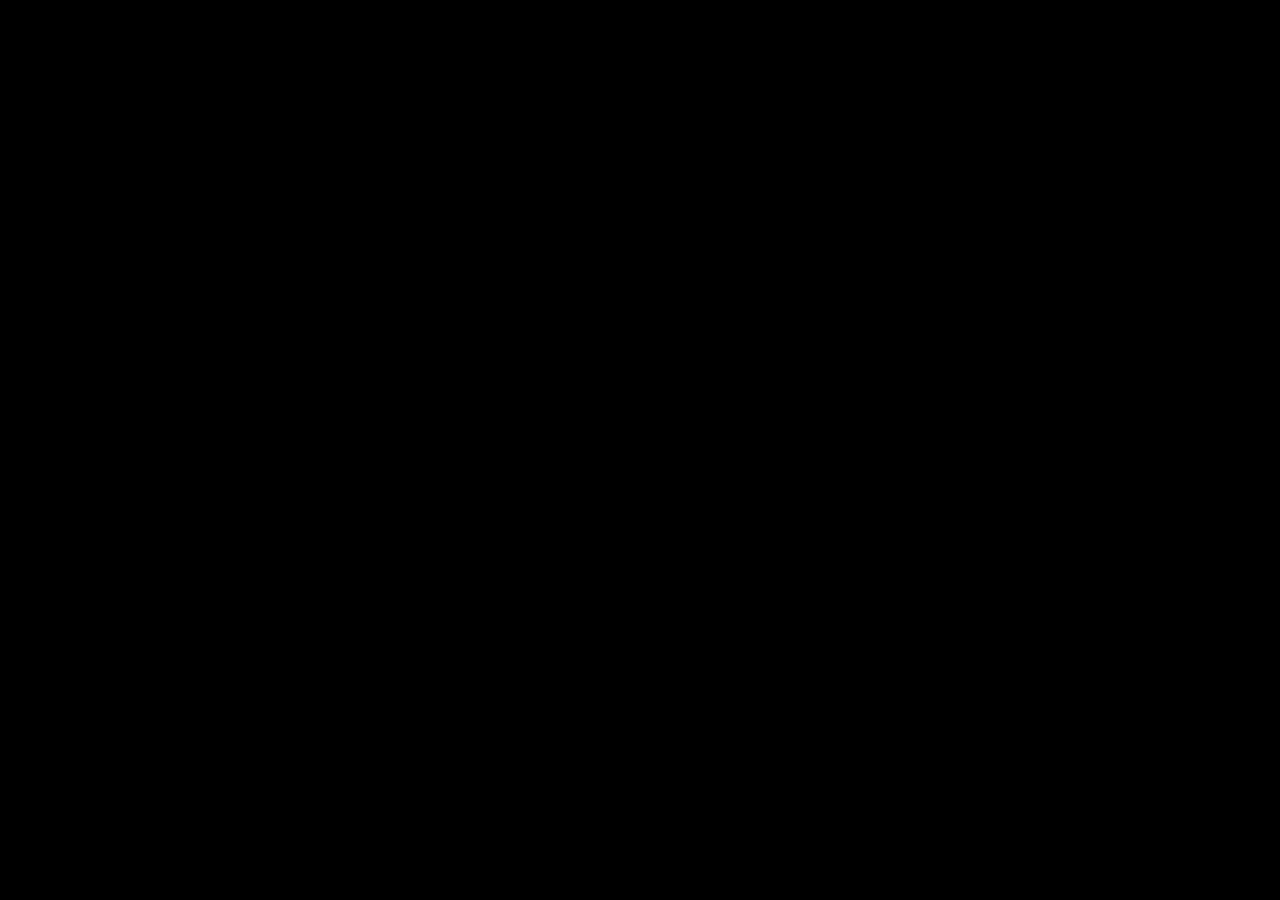
==== index.html @ 86018be7 "Add files via upload" ====
<!DOCTYPE html>
<html lang="en">
<head>
    <meta charset="UTF-8">
    <title>SBC Homepage</title>
    <style>
        /* Убираем все отступы и жестко фиксируем размер окна */
        html, body {
            margin: 0;
            padding: 0;
            width: 100% !important;
            height: 100% !important;
            background-color: #000000;
            overflow: hidden;
            display: flex;
            justify-content: center;
            align-items: center;
        }

        /* Главный контейнер, который никогда не станет больше экрана */
        #player-container {
            width: 100vw;
            height: 100vh;
            max-width: 100%;
            max-height: 100%;
            display: flex;
            justify-content: center;
            align-items: center;
        }

        /* Сам плеер Ruffle растягивается ровно на 100% от контейнера */
        ruffle-player {
            width: 100% !important;
            height: 100% !important;
        }
    </style>
    
    <script src="https://unpkg.com/@ruffle-rs/ruffle"></script>
</head>
<body>

    <div id="player-container"></div>

    <script>
        // Ждем, пока загрузится Ruffle
        window.addEventListener("DOMContentLoaded", () => {
            // Создаём плеер с настройками автозапуска
            const ruffle = window.RufflePlayer.newest();
            const player = ruffle.createPlayer();
            
            // Настройки плеера — включаем автозапуск
            player.config = {
                autoplay: "auto",
                unmuteOverlay: "hidden",
                allowScriptAccess: "always",
                allowNetworking: "all",
                allowScale: true,
                scale: "showAll",
                letterbox: "on",
                quality: "high"
            };
            
            // Находим наш контейнер и вставляем туда плеер
            const container = document.getElementById("player-container");
            container.appendChild(player);
            
            // Загружаем твой SWF-файл
            player.load("fl8_index.html.swf");
            
            // Принудительно запускаем воспроизведение (обходит политику автозапуска)
            setTimeout(() => {
                try {
                    player.play();
                } catch(e) {
                    console.log("Автозапуск заблокирован браузером:", e);
                }
            }, 100);
        });
    </script>

</body>
</html>
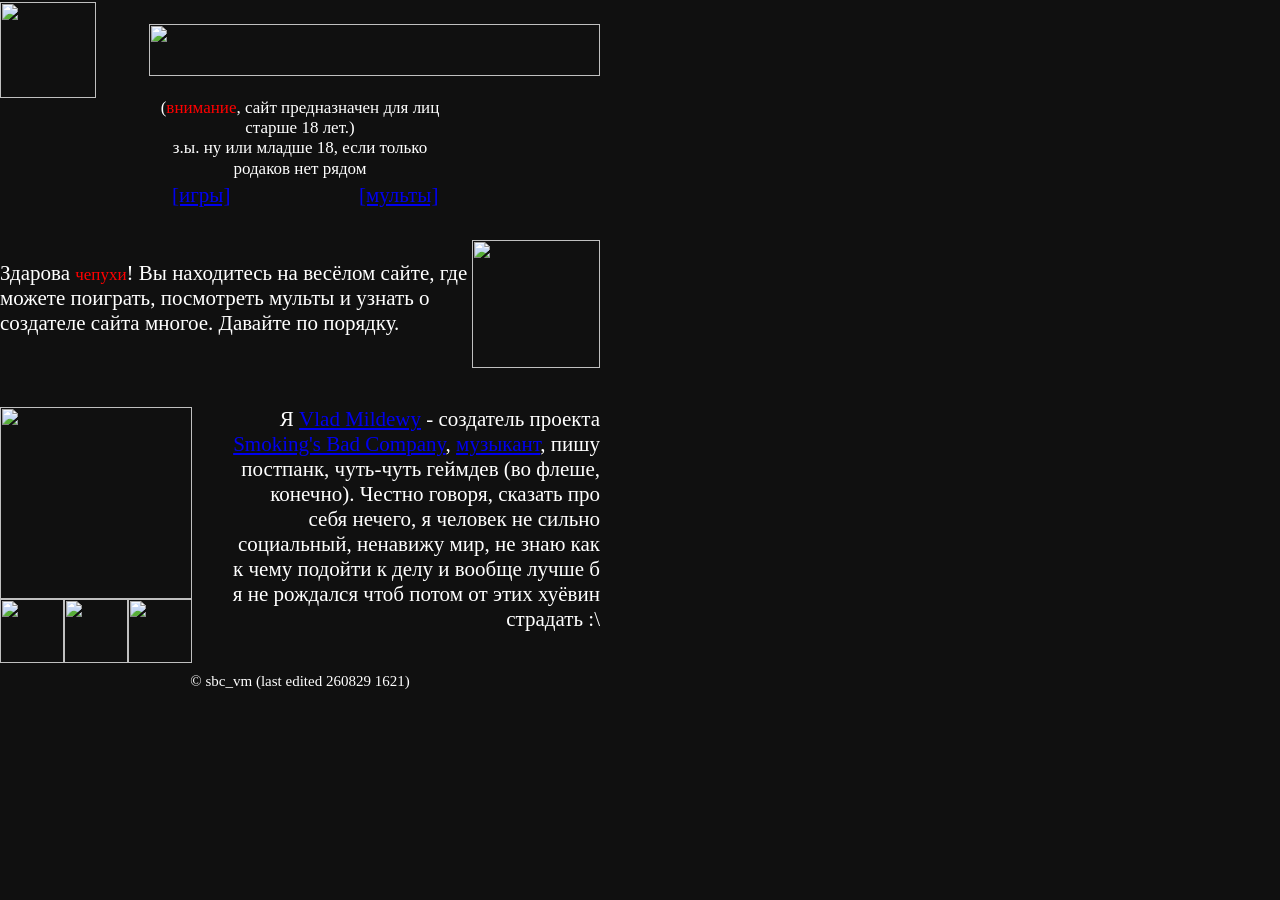
==== commit 1f90507c: "Add files via upload" ====
--- a/index.html
+++ b/index.html
@@ -1,82 +1,41 @@
-<!DOCTYPE html>
-<html lang="en">
+<!doctype html>
+<html>
 <head>
-    <meta charset="UTF-8">
-    <title>SBC Homepage</title>
-    <style>
-        /* Убираем все отступы и жестко фиксируем размер окна */
-        html, body {
-            margin: 0;
-            padding: 0;
-            width: 100% !important;
-            height: 100% !important;
-            background-color: #000000;
-            overflow: hidden;
-            display: flex;
-            justify-content: center;
-            align-items: center;
-        }
-
-        /* Главный контейнер, который никогда не станет больше экрана */
-        #player-container {
-            width: 100vw;
-            height: 100vh;
-            max-width: 100%;
-            max-height: 100%;
-            display: flex;
-            justify-content: center;
-            align-items: center;
-        }
-
-        /* Сам плеер Ruffle растягивается ровно на 100% от контейнера */
-        ruffle-player {
-            width: 100% !important;
-            height: 100% !important;
-        }
-    </style>
-    
-    <script src="https://unpkg.com/@ruffle-rs/ruffle"></script>
+<meta charset="utf-8">
+<title>smoking's bad - место не для детей! =)</title>
+<link href="favicon.ico" rel="shortcut icon" type="image/x-icon">
+<link href="favicon.png" rel="icon" sizes="48x48" type="image/png">
+<link href="favicon.png" rel="icon" sizes="48x48" type="image/png">
+<link href="smokings-bad.css" rel="stylesheet">
+<link href="index.css" rel="stylesheet">
 </head>
 <body>
 
-    <div id="player-container"></div>
-
-    <script>
-        // Ждем, пока загрузится Ruffle
-        window.addEventListener("DOMContentLoaded", () => {
-            // Создаём плеер с настройками автозапуска
-            const ruffle = window.RufflePlayer.newest();
-            const player = ruffle.createPlayer();
-            
-            // Настройки плеера — включаем автозапуск
-            player.config = {
-                autoplay: "auto",
-                unmuteOverlay: "hidden",
-                allowScriptAccess: "always",
-                allowNetworking: "all",
-                allowScale: true,
-                scale: "showAll",
-                letterbox: "on",
-                quality: "high"
-            };
-            
-            // Находим наш контейнер и вставляем туда плеер
-            const container = document.getElementById("player-container");
-            container.appendChild(player);
-            
-            // Загружаем твой SWF-файл
-            player.load("fl8_index.html.swf");
-            
-            // Принудительно запускаем воспроизведение (обходит политику автозапуска)
-            setTimeout(() => {
-                try {
-                    player.play();
-                } catch(e) {
-                    console.log("Автозапуск заблокирован браузером:", e);
-                }
-            }, 100);
-        });
-    </script>
-
+<div id="wb_Image1" style="position:absolute;left:0px;top:2px;width:96px;height:96px;z-index:1;">
+<img src="images/favicon_x5.png" id="Image1" alt="" width="96" height="96"></div>
+<div id="wb_Image2" style="position:absolute;left:149px;top:24px;width:451px;height:52px;z-index:2;">
+<img src="images/logo.png" id="Image2" alt="" width="451" height="52"></div>
+<div id="wb_Text3" style="position:absolute;left:150px;top:98px;width:300px;height:77px;text-align:center;z-index:3;">
+<span style="color:#FFFFFF;font-family:'Times New Roman';font-size:17px;">(</span><span style="color:#FF0000;font-family:'Times New Roman';font-size:17px;">внимание</span><span style="color:#FFFFFF;font-family:'Times New Roman';font-size:17px;">, сайт предназначен для лиц старше 18 лет.)<br>з.ы. ну или младше 18, если только родаков нет рядом</span></div>
+<div id="wb_Text1" style="position:absolute;left:0px;top:261px;width:472px;height:72px;z-index:4;">
+<span style="color:#FFFFFF;font-family:'Times New Roman';font-size:21px;">Здарова </span><span style="color:#FF0000;font-family:'Arial Black';font-size:17px;">чепухи</span><span style="color:#FFFFFF;font-family:'Times New Roman';font-size:21px;">! Вы находитесь на весёлом сайте, где можете поиграть, посмотреть мульты и узнать о создателе сайта многое. Давайте по порядку.</span></div>
+<div id="wb_Image3" style="position:absolute;left:472px;top:240px;width:128px;height:128px;z-index:5;">
+<img src="images/maga.gif" id="Image3" alt="" width="128" height="128"></div>
+<div id="wb_Text2" style="position:absolute;left:232px;top:407px;width:368px;height:213px;text-align:right;z-index:6;">
+<span style="color:#FFFFFF;font-family:'Times New Roman';font-size:21px;">Я <a href="https://t.me/m_i_l_d_e_w_y">Vlad Mildewy</a> - создатель проекта <a href="https://t.me/smokings_bad">Smoking's Bad Company</a>, <a href="https://t.me/vladmildewy">музыкант</a>, пишу постпанк, чуть-чуть геймдев (во флеше, конечно). Честно говоря, сказать про себя нечего, я человек не сильно социальный, ненавижу мир, не знаю как к чему подойти к делу и вообще лучше б я не рождался чтоб потом от этих хуёвин страдать :\</span></div>
+<div id="wb_Image4" style="position:absolute;left:64px;top:599px;width:64px;height:64px;z-index:7;">
+<img src="images/mildewy_vilp_loqual1.png" id="Image4" alt="" width="64" height="64"></div>
+<div id="wb_Image5" style="position:absolute;left:0px;top:599px;width:64px;height:64px;z-index:8;">
+<img src="images/mildewy_wdig_loqual2.png" id="Image5" alt="" width="64" height="64"></div>
+<div id="wb_Image6" style="position:absolute;left:0px;top:407px;width:192px;height:192px;z-index:9;">
+<img src="images/nothings_lq.png" id="Image6" alt="" width="192" height="192"></div>
+<div id="wb_Image7" style="position:absolute;left:128px;top:599px;width:64px;height:64px;z-index:10;">
+<img src="images/mildewy_ub_loqual.png" id="Image7" alt="" width="64" height="64"></div>
+<div id="wb_Text4" style="position:absolute;left:172px;top:183px;width:60px;height:24px;z-index:11;">
+<span style="color:#FFFFFF;font-family:'Times New Roman';font-size:21px;"><a href="./games.html">[игры]</a></span></div>
+<div id="wb_Text5" style="position:absolute;left:359px;top:183px;width:82px;height:24px;z-index:12;">
+<span style="color:#FFFFFF;font-family:'Times New Roman';font-size:21px;"><a href="./mults.html">[мульты]</a></span></div>
+<div id="wb_Text6" style="position:absolute;left:177px;top:673px;width:246px;height:16px;text-align:center;z-index:13;">
+<span style="color:#FFFFFF;font-family:'Times New Roman';font-size:15px;">© sbc_vm (last edited 260829 1621)</span></div>
 </body>
 </html>
--- a/smokings-bad.css
+++ b/smokings-bad.css
@@ -0,0 +1,89 @@
+h1, .h1
+{
+   font-family: Arial;
+   font-weight: bold;
+   font-size: 32px;
+   text-decoration: none;
+   color: #000000;
+   --color: #000000;
+   background-color: transparent;
+   margin: 0 0 0 0;
+   padding: 0 0 0 0;
+   display: inline-block;
+}
+h2, .h2
+{
+   font-family: Arial;
+   font-weight: bold;
+   font-size: 27px;
+   text-decoration: none;
+   color: #000000;
+   --color: #000000;
+   background-color: transparent;
+   margin: 0 0 0 0;
+   padding: 0 0 0 0;
+   display: inline-block;
+}
+h3, .h3
+{
+   font-family: Arial;
+   font-weight: bold;
+   font-size: 24px;
+   text-decoration: none;
+   color: #000000;
+   --color: #000000;
+   background-color: transparent;
+   margin: 0 0 0 0;
+   padding: 0 0 0 0;
+   display: inline-block;
+}
+h4, .h4
+{
+   font-family: Arial;
+   font-weight: bold;
+   font-size: 21px;
+   font-style: italic;
+   text-decoration: none;
+   color: #000000;
+   --color: #000000;
+   background-color: transparent;
+   margin: 0 0 0 0;
+   padding: 0 0 0 0;
+   display: inline-block;
+}
+h5, .h5
+{
+   font-family: Arial;
+   font-weight: bold;
+   font-size: 19px;
+   text-decoration: none;
+   color: #000000;
+   --color: #000000;
+   background-color: transparent;
+   margin: 0 0 0 0;
+   padding: 0 0 0 0;
+   display: inline-block;
+}
+h6, .h6
+{
+   font-family: Arial;
+   font-weight: bold;
+   font-size: 16px;
+   text-decoration: none;
+   color: #000000;
+   --color: #000000;
+   background-color: transparent;
+   margin: 0 0 0 0;
+   padding: 0 0 0 0;
+   display: inline-block;
+}
+.CustomStyle
+{
+   font-family: "Courier New";
+   font-weight: bold;
+   font-size: 16px;
+   text-decoration: none;
+   color: #2E74B5;
+   --color: #2E74B5;
+   background-color: transparent;
+}
--- a/index.css
+++ b/index.css
@@ -0,0 +1,207 @@
+body
+{
+   background-color: #101010;
+   color: #000000;
+   font-family: "Times New Roman";
+   font-weight: normal;
+   font-size: 15px;
+   line-height: 1.1875;
+   margin: 0;
+   padding: 0;
+}
+#wb_Image1
+{
+   vertical-align: top;
+}
+#Image1
+{
+   border: 0px solid #000000;
+   border-radius: 0px;
+   box-sizing: border-box;
+   padding: 0;
+   margin: 0;
+   left: 0;
+   top: 0;
+   width: 100%;
+   height: 100%;
+}
+#wb_Image2
+{
+   vertical-align: top;
+}
+#Image2
+{
+   border: 0px solid #000000;
+   border-radius: 0px;
+   box-sizing: border-box;
+   padding: 0;
+   margin: 0;
+   left: 0;
+   top: 0;
+   width: 100%;
+   height: 100%;
+}
+#wb_Text3 
+{
+   background-color: transparent;
+   background-image: none;
+   border: 0px solid #000000;
+   border-radius: 0px;
+   padding: 0;
+   margin: 0;
+   text-align: center;
+}
+#wb_Text3 div
+{
+   text-align: center;
+}
+#wb_Text1 
+{
+   background-color: transparent;
+   background-image: none;
+   border: 0px solid #000000;
+   border-radius: 0px;
+   padding: 0;
+   margin: 0;
+   text-align: left;
+}
+#wb_Text1 div
+{
+   text-align: left;
+}
+#wb_Image3
+{
+   vertical-align: top;
+}
+#Image3
+{
+   border: 0px solid #000000;
+   border-radius: 0px;
+   box-sizing: border-box;
+   padding: 0;
+   margin: 0;
+   left: 0;
+   top: 0;
+   width: 100%;
+   height: 100%;
+}
+#wb_Text2 
+{
+   background-color: transparent;
+   background-image: none;
+   border: 0px solid #000000;
+   border-radius: 0px;
+   padding: 0;
+   margin: 0;
+   text-align: right;
+}
+#wb_Text2 div
+{
+   text-align: right;
+}
+#wb_Image4
+{
+   vertical-align: top;
+}
+#Image4
+{
+   border: 0px solid #000000;
+   border-radius: 0px;
+   box-sizing: border-box;
+   padding: 0;
+   margin: 0;
+   left: 0;
+   top: 0;
+   width: 100%;
+   height: 100%;
+}
+#wb_Image5
+{
+   vertical-align: top;
+}
+#Image5
+{
+   border: 0px solid #000000;
+   border-radius: 0px;
+   box-sizing: border-box;
+   padding: 0;
+   margin: 0;
+   left: 0;
+   top: 0;
+   width: 100%;
+   height: 100%;
+}
+#wb_Image6
+{
+   vertical-align: top;
+}
+#Image6
+{
+   border: 0px solid #000000;
+   border-radius: 0px;
+   box-sizing: border-box;
+   padding: 0;
+   margin: 0;
+   left: 0;
+   top: 0;
+   width: 100%;
+   height: 100%;
+}
+#wb_Image7
+{
+   vertical-align: top;
+}
+#Image7
+{
+   border: 0px solid #000000;
+   border-radius: 0px;
+   box-sizing: border-box;
+   padding: 0;
+   margin: 0;
+   left: 0;
+   top: 0;
+   width: 100%;
+   height: 100%;
+}
+#wb_Text4 
+{
+   background-color: transparent;
+   background-image: none;
+   border: 0px solid #000000;
+   border-radius: 0px;
+   padding: 0;
+   margin: 0;
+   text-align: left;
+}
+#wb_Text4 div
+{
+   text-align: left;
+}
+#wb_Text5 
+{
+   background-color: transparent;
+   background-image: none;
+   border: 0px solid #000000;
+   border-radius: 0px;
+   padding: 0;
+   margin: 0;
+   text-align: left;
+}
+#wb_Text5 div
+{
+   text-align: left;
+}
+#wb_Text6 
+{
+   background-color: transparent;
+   background-image: none;
+   border: 0px solid #000000;
+   border-radius: 0px;
+   padding: 0;
+   margin: 0;
+   text-align: center;
+}
+#wb_Text6 div
+{
+   text-align: center;
+}
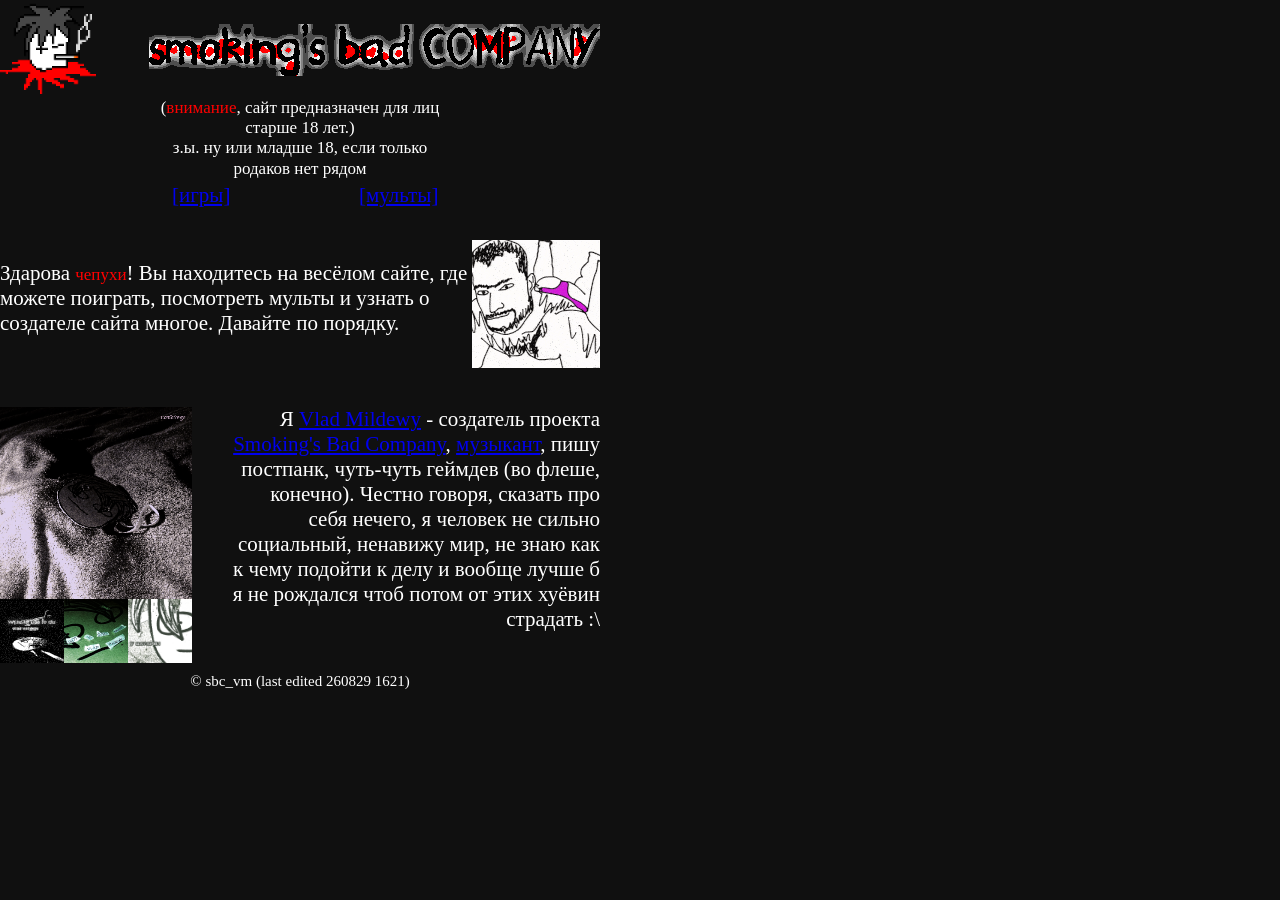
==== commit 27531fc3: "Update index.html" ====
--- a/index.html
+++ b/index.html
@@ -32,10 +32,10 @@
 <div id="wb_Image7" style="position:absolute;left:128px;top:599px;width:64px;height:64px;z-index:10;">
 <img src="images/mildewy_ub_loqual.png" id="Image7" alt="" width="64" height="64"></div>
 <div id="wb_Text4" style="position:absolute;left:172px;top:183px;width:60px;height:24px;z-index:11;">
-<span style="color:#FFFFFF;font-family:'Times New Roman';font-size:21px;"><a href="./games.html">[игры]</a></span></div>
+<span style="color:#FFFFFF;font-family:'Times New Roman';font-size:21px;"><a href="./games">[игры]</a></span></div>
 <div id="wb_Text5" style="position:absolute;left:359px;top:183px;width:82px;height:24px;z-index:12;">
-<span style="color:#FFFFFF;font-family:'Times New Roman';font-size:21px;"><a href="./mults.html">[мульты]</a></span></div>
+<span style="color:#FFFFFF;font-family:'Times New Roman';font-size:21px;"><a href="./mults">[мульты]</a></span></div>
 <div id="wb_Text6" style="position:absolute;left:177px;top:673px;width:246px;height:16px;text-align:center;z-index:13;">
 <span style="color:#FFFFFF;font-family:'Times New Roman';font-size:15px;">© sbc_vm (last edited 260829 1621)</span></div>
 </body>
-</html>+</html>
